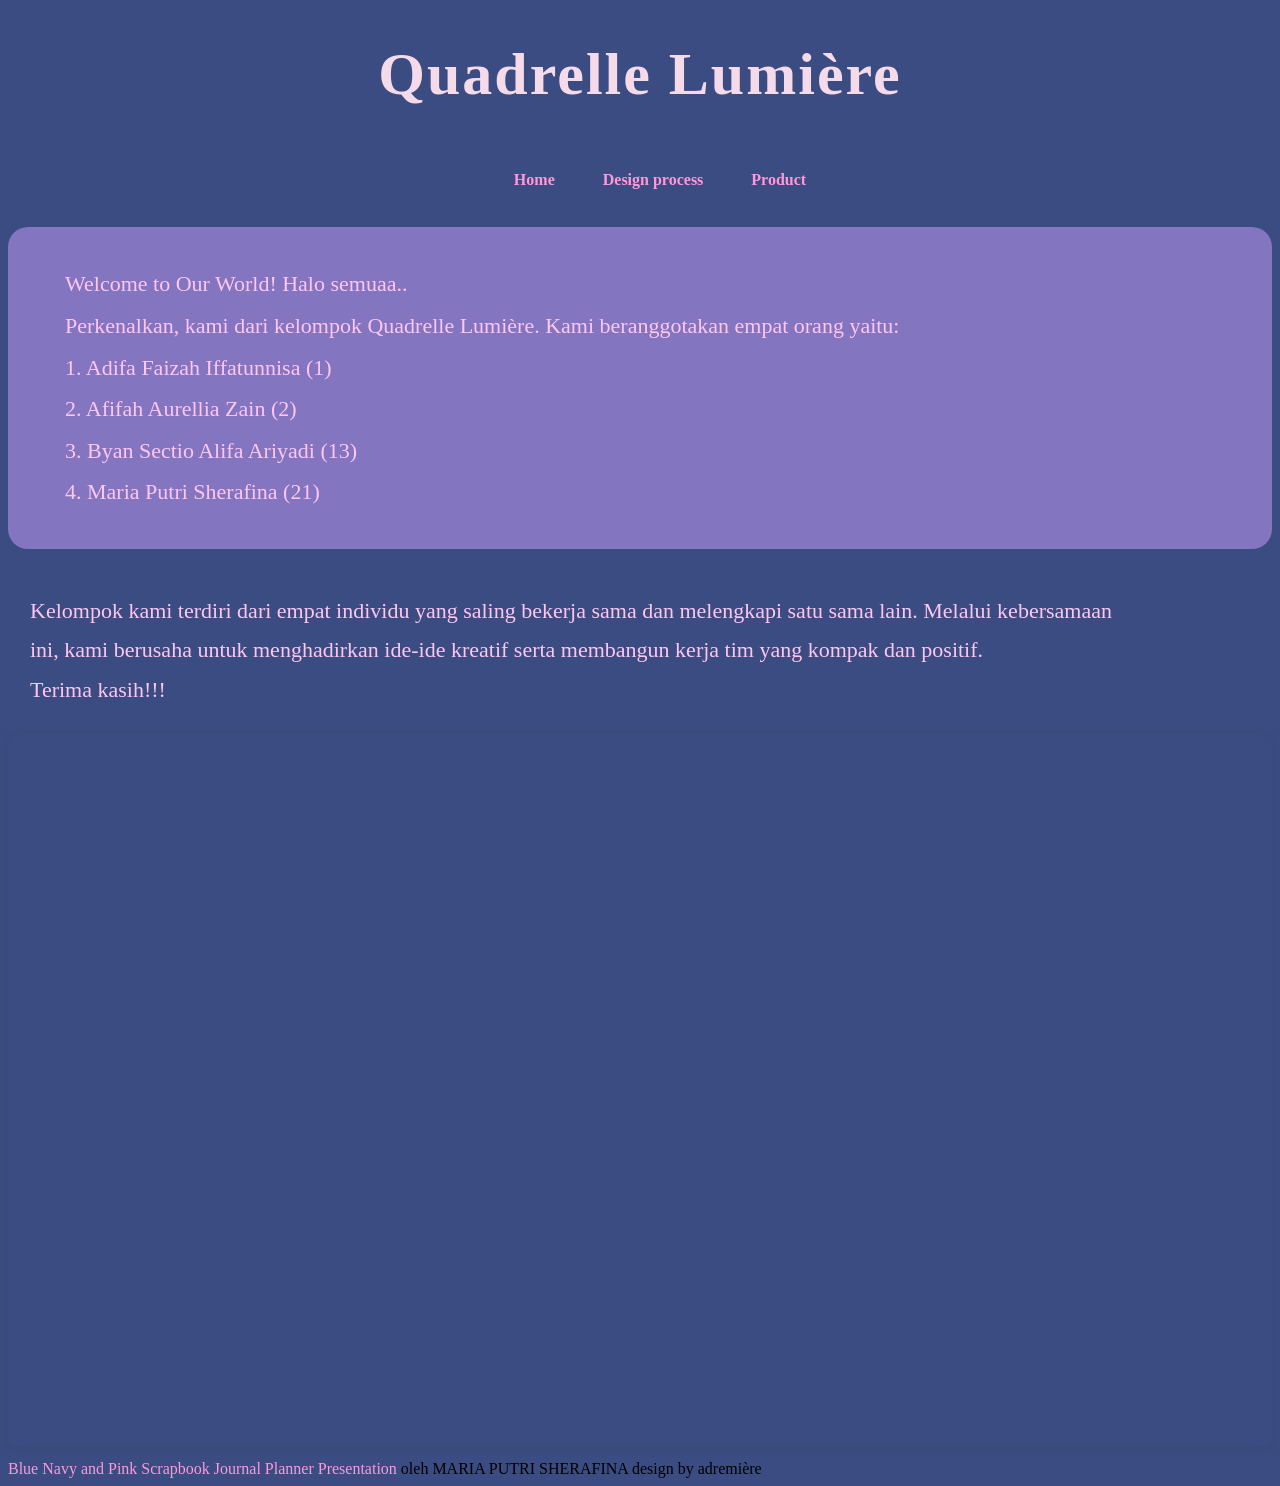
==== index.html @ d6094c45 "Add files via upload" ====
<!doctype html>

<html>
    <head>
        <meta charset="utf-8">

        

        <!-- Load external CSS styles -->
        <link rel="stylesheet" href="styles.css">

    </head>

    <body>

        <h1>Quadrelle Lumière</h1>
        <ul> 
            <li> Home </li>
            <li><a href="design.html"> Design process</a> </li>
            <li><a href="product.html"> Product </a> </li>
        </ul>


        <div class="card">
    <p id="p2"> Welcome to Our World! Halo semuaa..
     


<p>
Perkenalkan, kami dari kelompok Quadrelle Lumière.
Kami beranggotakan empat orang yaitu:
</p>

<p>1. Adifa Faizah Iffatunnisa (1)</p>

<p>2. Afifah Aurellia Zain (2)</p>

<p>3. Byan Sectio Alifa Ariyadi (13)</p>

<p>4. Maria Putri Sherafina (21)</p>
    </p>
        </div>

         <p id="p2"> 
         <br> Kelompok kami terdiri dari empat individu yang saling bekerja sama dan melengkapi satu sama lain. Melalui kebersamaan
         <br> ini, kami berusaha untuk menghadirkan ide-ide kreatif serta membangun kerja tim yang kompak dan positif.
         <br> Terima kasih!!!
            </p>

            <div style="position: relative; width: 100%; height: 0; padding-top: 56.2500%;
 padding-bottom: 0; box-shadow: 0 2px 8px 0 rgba(63,69,81,0.16); margin-top: 1.6em; margin-bottom: 0.9em; overflow: hidden;
 border-radius: 8px; will-change: transform;">
  <iframe loading="lazy" style="position: absolute; width: 100%; height: 100%; top: 0; left: 0; border: none; padding: 0;margin: 0;"
    src="https://www.canva.com/design/DAHGL5H73cE/F1NIyIO7pyO3-Bx-sclYAg/view?embed" allowfullscreen="allowfullscreen" allow="fullscreen">
  </iframe>
</div>
<a href="https:&#x2F;&#x2F;www.canva.com&#x2F;design&#x2F;DAHGL5H73cE&#x2F;F1NIyIO7pyO3-Bx-sclYAg&#x2F;view?utm_content=DAHGL5H73cE&amp;utm_campaign=designshare&amp;utm_medium=embeds&amp;utm_source=link" target="_blank" rel="noopener">Blue Navy and Pink Scrapbook Journal Planner Presentation</a> oleh MARIA PUTRI SHERAFINA
            
        <script src="scripts.js"></script>
        
    </body>

    <marque> design by adremière </marque>

</html>
---- styles.css ----
/* Place your CSS styles in this file */
body{background-color: rgba(14, 36, 101, 0.816);}
h1 {
    text-align: center;
    font-family: Georgia, 'Times New Roman', Times, serif;
    font-weight: bolder;
    font-size: 60px;
    color: rgb(245, 218, 234);
    letter-spacing: 2px;
}

ul {list-style-type: none; 
font-family: 'Times New Roman', Times, serif;
color: rgb(255, 151, 217);
text-align:center;
font-weight: bold;
}


li {display: inline-block;
padding: 12px;
margin: 10px;
cursor: pointer;}

p { color: rgb(255, 198, 242);
text-align: left;
font-size: 22px;
font-family: 'Times New Roman', Times, serif;
line-height: 1.8 ;
margin-bottom: 30px;
padding-left: 20px;
margin: 2px; }

.card {
background-color: rgba(206, 157, 255, 0.5);
padding:35px;
border-radius:20px;
}
a {text-decoration: none;
color: rgb(255, 151, 217);
transition: 0,3s;}

a :hover { color: white;}
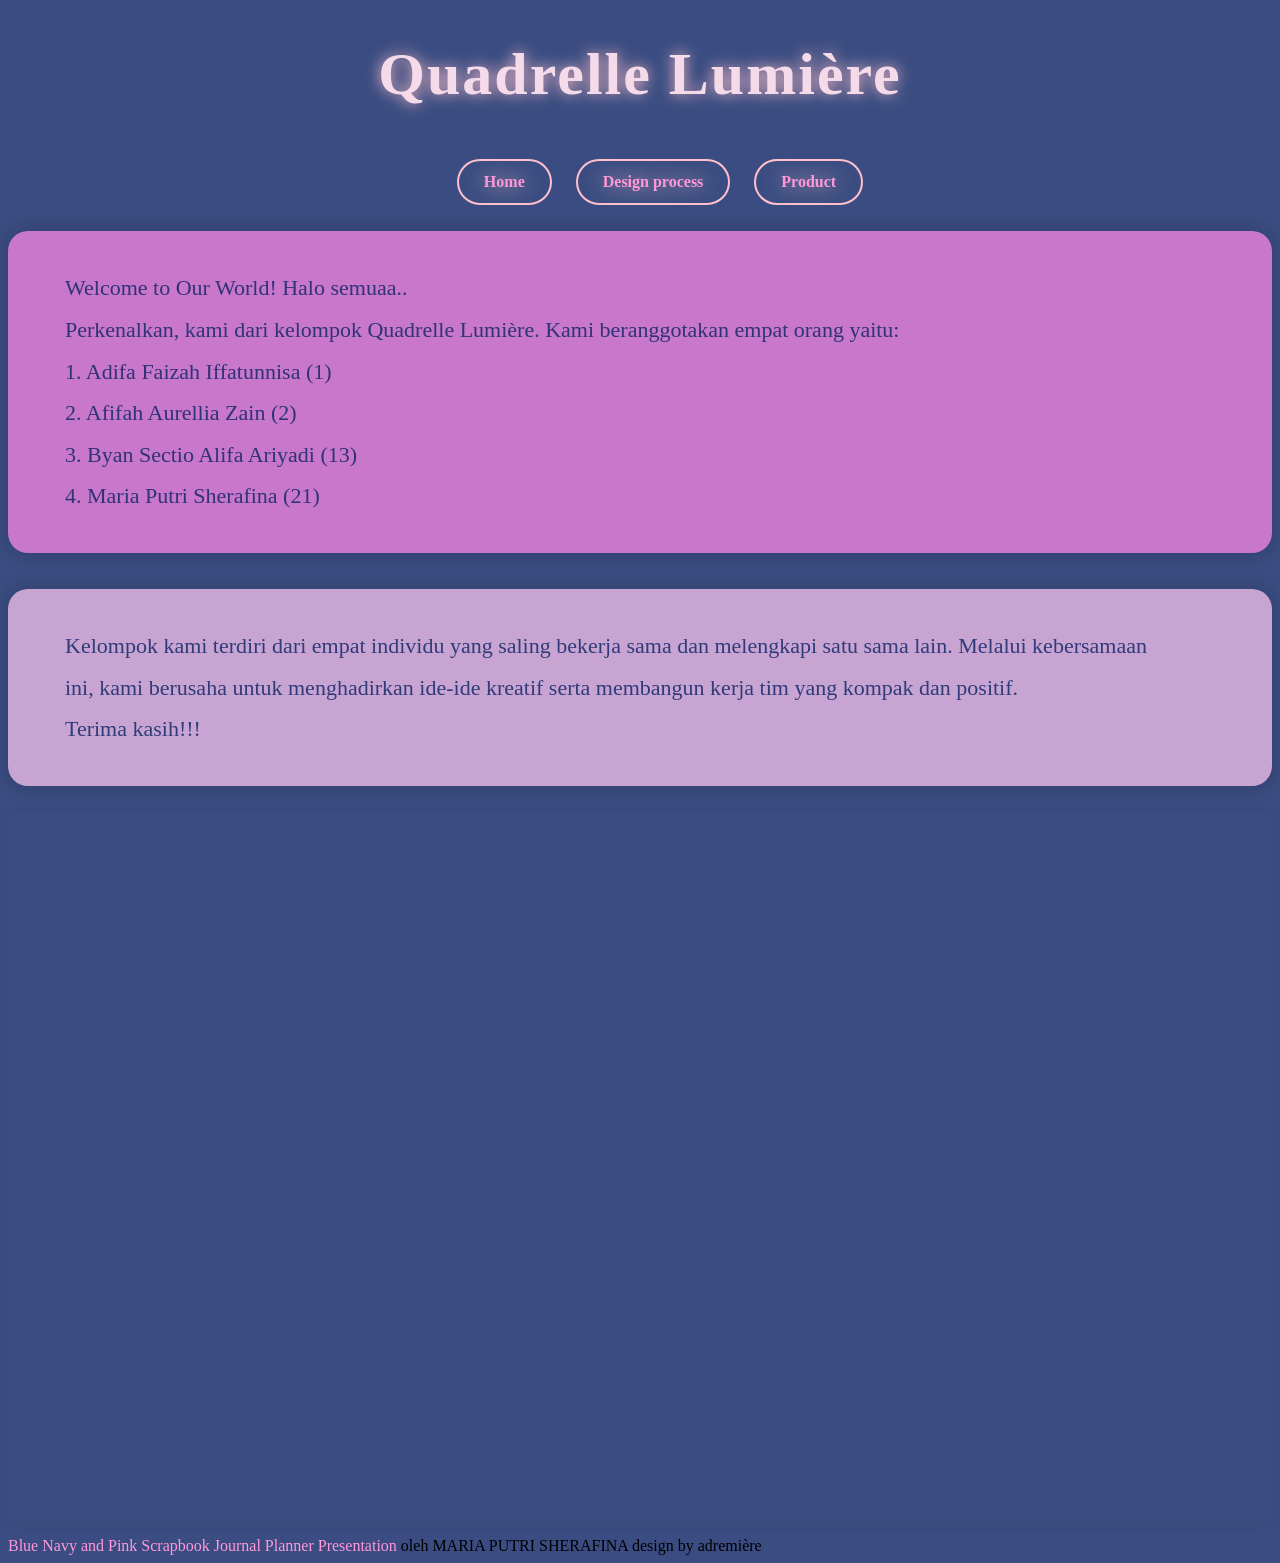
==== commit 09365d47: "Add files via upload" ====
--- a/index.html
+++ b/index.html
@@ -23,29 +23,25 @@
 
         <div class="card">
     <p id="p2"> Welcome to Our World! Halo semuaa..
-     
-
-
 <p>
 Perkenalkan, kami dari kelompok Quadrelle Lumière.
 Kami beranggotakan empat orang yaitu:
 </p>
-
 <p>1. Adifa Faizah Iffatunnisa (1)</p>
-
 <p>2. Afifah Aurellia Zain (2)</p>
-
 <p>3. Byan Sectio Alifa Ariyadi (13)</p>
-
 <p>4. Maria Putri Sherafina (21)</p>
     </p>
         </div>
-
+        <br> 
+        <br>
+<div class="card2">
          <p id="p2"> 
-         <br> Kelompok kami terdiri dari empat individu yang saling bekerja sama dan melengkapi satu sama lain. Melalui kebersamaan
-         <br> ini, kami berusaha untuk menghadirkan ide-ide kreatif serta membangun kerja tim yang kompak dan positif.
-         <br> Terima kasih!!!
+         <p> Kelompok kami terdiri dari empat individu yang saling bekerja sama dan melengkapi satu sama lain. Melalui kebersamaan </p>
+         <p> ini, kami berusaha untuk menghadirkan ide-ide kreatif serta membangun kerja tim yang kompak dan positif.</p>
+         <p> Terima kasih!!!</p>
             </p>
+</div>
 
             <div style="position: relative; width: 100%; height: 0; padding-top: 56.2500%;
  padding-bottom: 0; box-shadow: 0 2px 8px 0 rgba(63,69,81,0.16); margin-top: 1.6em; margin-bottom: 0.9em; overflow: hidden;
--- a/styles.css
+++ b/styles.css
@@ -1,5 +1,3 @@
-
-
 /* Place your CSS styles in this file */
 body{background-color: rgba(14, 36, 101, 0.816);}
 h1 {
@@ -9,6 +7,7 @@
     font-size: 60px;
     color: rgb(245, 218, 234);
     letter-spacing: 2px;
+    text-shadow:  0 0 15px pink;
 }
 
 ul {list-style-type: none; 
@@ -16,15 +15,21 @@
 color: rgb(255, 151, 217);
 text-align:center;
 font-weight: bold;
+border: 2px;
 }
 
 
 li {display: inline-block;
 padding: 12px;
 margin: 10px;
-cursor: pointer;}
+cursor: pointer;
+padding:12px 25px;
+border:2px solid pink;
+border-radius:30px;
+text-shadow: 0 0 20px pink;
+}
 
-p { color: rgb(255, 198, 242);
+p { color: rgba(14, 36, 101, 0.816);
 text-align: left;
 font-size: 22px;
 font-family: 'Times New Roman', Times, serif;
@@ -34,12 +39,21 @@
 margin: 2px; }
 
 .card {
-background-color: rgba(206, 157, 255, 0.5);
+background-color: rgba(248, 135, 227, 0.745);
 padding:35px;
 border-radius:20px;
+box-shadow: 0 0 20px rgba(0,0,0,0.2);
 }
+
 a {text-decoration: none;
 color: rgb(255, 151, 217);
 transition: 0,3s;}
 
-a :hover { color: white;}+a :hover { color: white;}
+
+.card2 {
+background-color: rgba(249, 195, 239, 0.745);
+padding:35px;
+border-radius:20px;
+box-shadow: 0 0 20px rgba(0,0,0,0.2);
+}
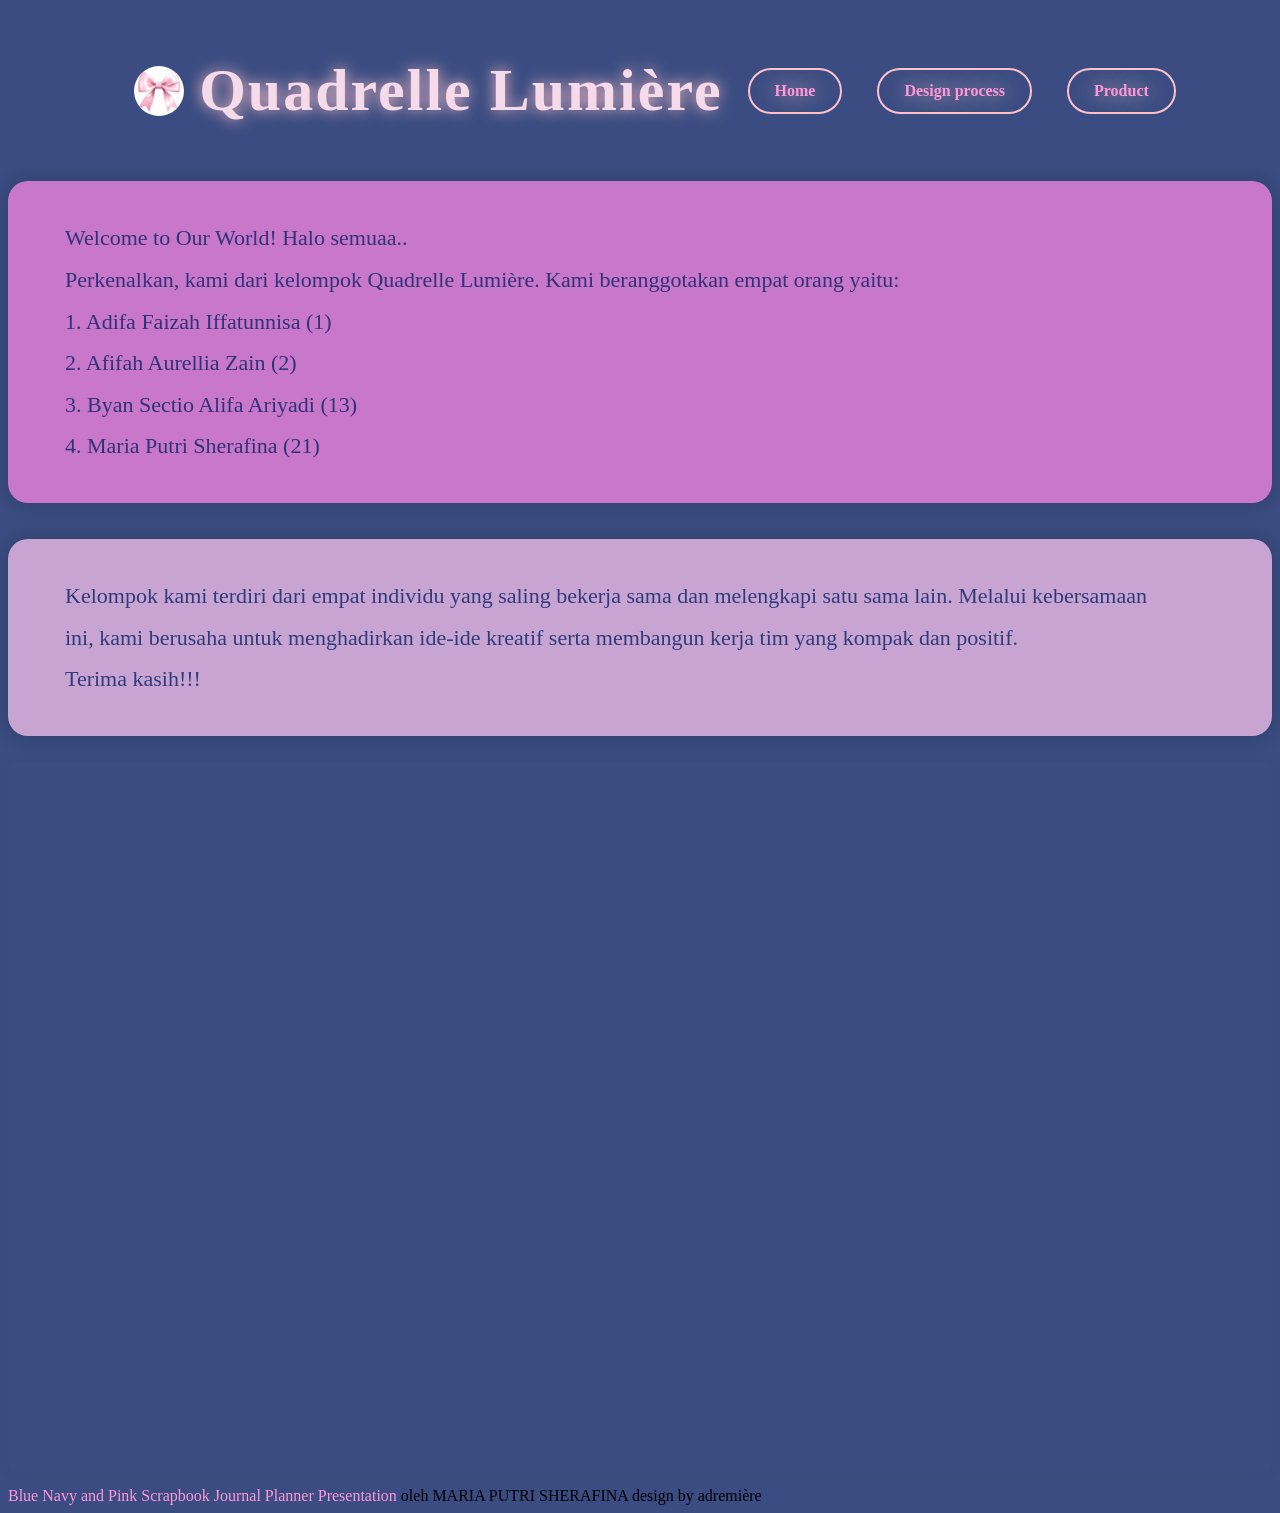
==== commit c065d77d: "Add files via upload" ====
--- a/index.html
+++ b/index.html
@@ -12,14 +12,16 @@
     </head>
 
     <body>
-
-        <h1>Quadrelle Lumière</h1>
-        <ul> 
+        
+        <ul>
+            <div class="title-box">
+<img src="[data-uri]" class="logo"
+        </div>
+            <h1>Quadrelle Lumière</h1>
             <li> Home </li>
             <li><a href="design.html"> Design process</a> </li>
             <li><a href="product.html"> Product </a> </li>
         </ul>
-
 
         <div class="card">
     <p id="p2"> Welcome to Our World! Halo semuaa..
--- a/styles.css
+++ b/styles.css
@@ -56,4 +56,18 @@
 padding:35px;
 border-radius:20px;
 box-shadow: 0 0 20px rgba(0,0,0,0.2);
+}
+
+.logo{
+width:50px;
+height:50px;
+border-radius:50%;
+object-fit:cover;
+}
+
+.title-box{
+display:flex;
+justify-content:center;
+align-items:center;
+gap:15px;
 }
